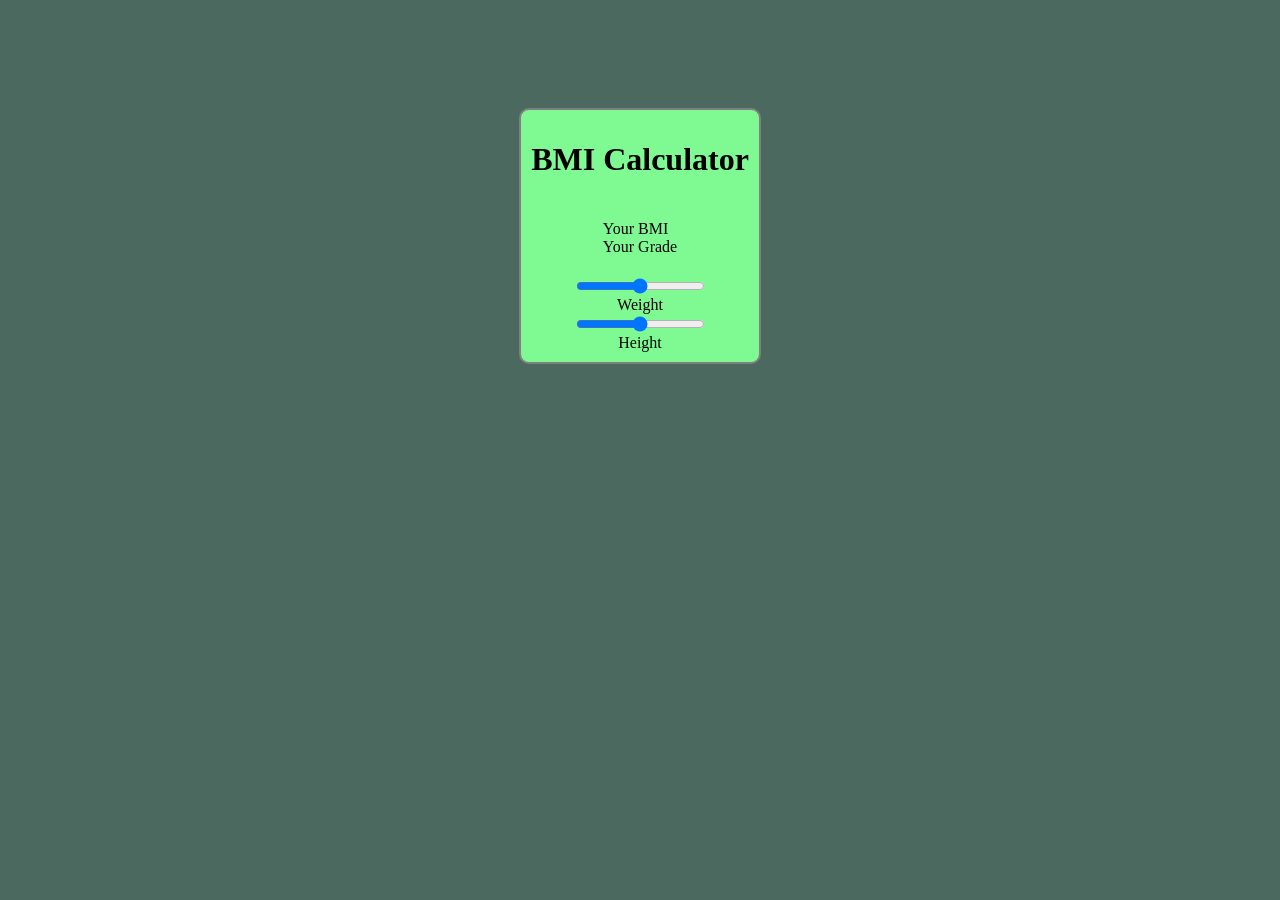
==== DOM/BMI/index.html @ fe9357c2 "bmi structure added" ====
<!DOCTYPE html>
<html lang="en">
<head>
    <meta charset="UTF-8">
    <meta name="viewport" content="width=device-width, initial-scale=1.0">
    <title>Document</title>
</head>
<style>
    body{
       display: flex;
       justify-content: center;
       align-items: center; 
       background-color: rgb(75, 105, 95);
    }
    .container{
        margin: 100px;
        border: 2px solid grey;
        padding: 10px;
        display: flex;
        flex-direction: column;
        align-items: center;
        justify-content: center;
        background-color: rgb(127, 250, 146);
        border-radius: 10px;
    }
    .range-area{
        display: flex;
        flex-direction: column;
        align-items: center;
        width: 200px;
    }
    .display-card{
        display: flex;
        flex-direction: column;
        margin: 20px;
    }
</style>
<body>
    <div class="container">
        <h1>BMI Calculator</h1>
        <div class="display-card">    
            <span class="answer"> Your BMI</span>
            <span class="grade"> Your Grade </span>
        </div>
        <div>
            <div class="range-area">
                <input type="range" min="0" max="500" name="weight" id="wt">
                <span>Weight </span>
                <input type="range" min="0" max="300" name="height" id="ht">
                <span>Height </span>
            </div>
        </div>
    </div>

    <script src="index.js"></script>
</body>
</html>
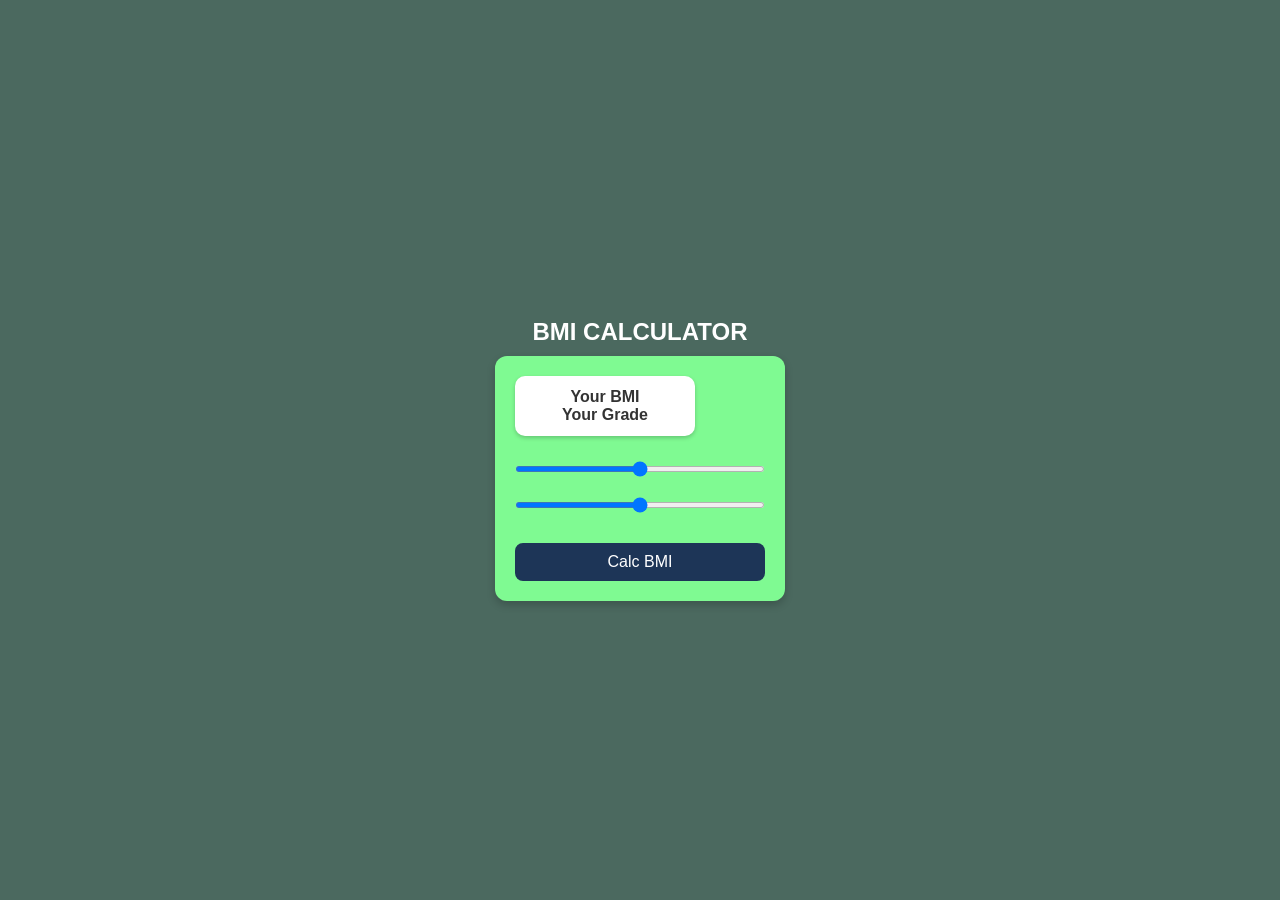
==== commit b24d6ba6: "BMI done" ====
--- a/DOM/BMI/index.html
+++ b/DOM/BMI/index.html
@@ -6,50 +6,115 @@
     <title>Document</title>
 </head>
 <style>
-    body{
-       display: flex;
-       justify-content: center;
-       align-items: center; 
-       background-color: rgb(75, 105, 95);
+   body {
+    display: flex;
+    flex-direction: column;
+    justify-content: center;
+    align-items: center;
+    min-height: 100vh;
+    background-color: #4B695F;
+    font-family: Arial, sans-serif;
+    color: white;
+    margin: 0;
     }
-    .container{
-        margin: 100px;
-        border: 2px solid grey;
-        padding: 10px;
+
+    h2 {
+        margin-bottom: 10px;
+        font-size: 24px;
+        text-transform: uppercase;
+    }
+
+    .container {
+        width: 250px;
+        padding: 20px;
+        border-radius: 12px;
+        background: #7FFA92;
+        box-shadow: 0 4px 8px rgba(0, 0, 0, 0.2);
+        text-align: center;
+    }
+
+    .display-card {
+        background: white;
+        width: 180px;
+        height: 60px;
+        border-radius: 10px;
         display: flex;
         flex-direction: column;
         align-items: center;
         justify-content: center;
-        background-color: rgb(127, 250, 146);
-        border-radius: 10px;
+        box-shadow: 0 2px 4px rgba(0, 0, 0, 0.2);
+        font-weight: bold;
+        color: #333;
+        margin-bottom: 20px;
     }
-    .range-area{
+
+    .range-area {
+        width: 100%;
         display: flex;
         flex-direction: column;
         align-items: center;
-        width: 200px;
     }
-    .display-card{
-        display: flex;
-        flex-direction: column;
-        margin: 20px;
+
+    input[type="range"] {
+        
+        width: 100%;
+        height: 6px;
+        border-radius: 5px;
+        background: #ddd;
+        outline: none;
+        transition: 0.3s;
+        margin: 10px 0;
     }
+
+   
+
+    input[type="range"]::-webkit-slider-thumb:hover {
+        background: #457b9d;
+    }
+
+    ul {
+        list-style: none;
+        padding: 0;
+        margin: 5px 0;
+        font-size: 14px;
+        color: #333;
+        font-weight: bold;
+    }
+
+    .submit {
+        width: 100%;
+        padding: 10px;
+        border: none;
+        border-radius: 8px;
+        background: #1d3557;
+        color: white;
+        font-size: 16px;
+        cursor: pointer;
+        transition: 0.3s;
+        margin-top: 15px;
+    }
+
+    .submit:hover {
+        background: #457b9d;
+    }
+
 </style>
 <body>
+    <h2>BMI Calculator</h2>
     <div class="container">
-        <h1>BMI Calculator</h1>
         <div class="display-card">    
-            <span class="answer"> Your BMI</span>
-            <span class="grade"> Your Grade </span>
+            <span id="ans" class="answer"> Your BMI</span>
+            <span id="grad" class="grade"> Your Grade </span>
         </div>
         <div>
             <div class="range-area">
                 <input type="range" min="0" max="500" name="weight" id="wt">
-                <span>Weight </span>
+                <ul id="wtval"></ul>
                 <input type="range" min="0" max="300" name="height" id="ht">
-                <span>Height </span>
+                <ul id="htval"> </ul>
             </div>
         </div>
+        <button id="btn" class="submit">Calc BMI</button>
     </div>
 
     <script src="index.js"></script>
